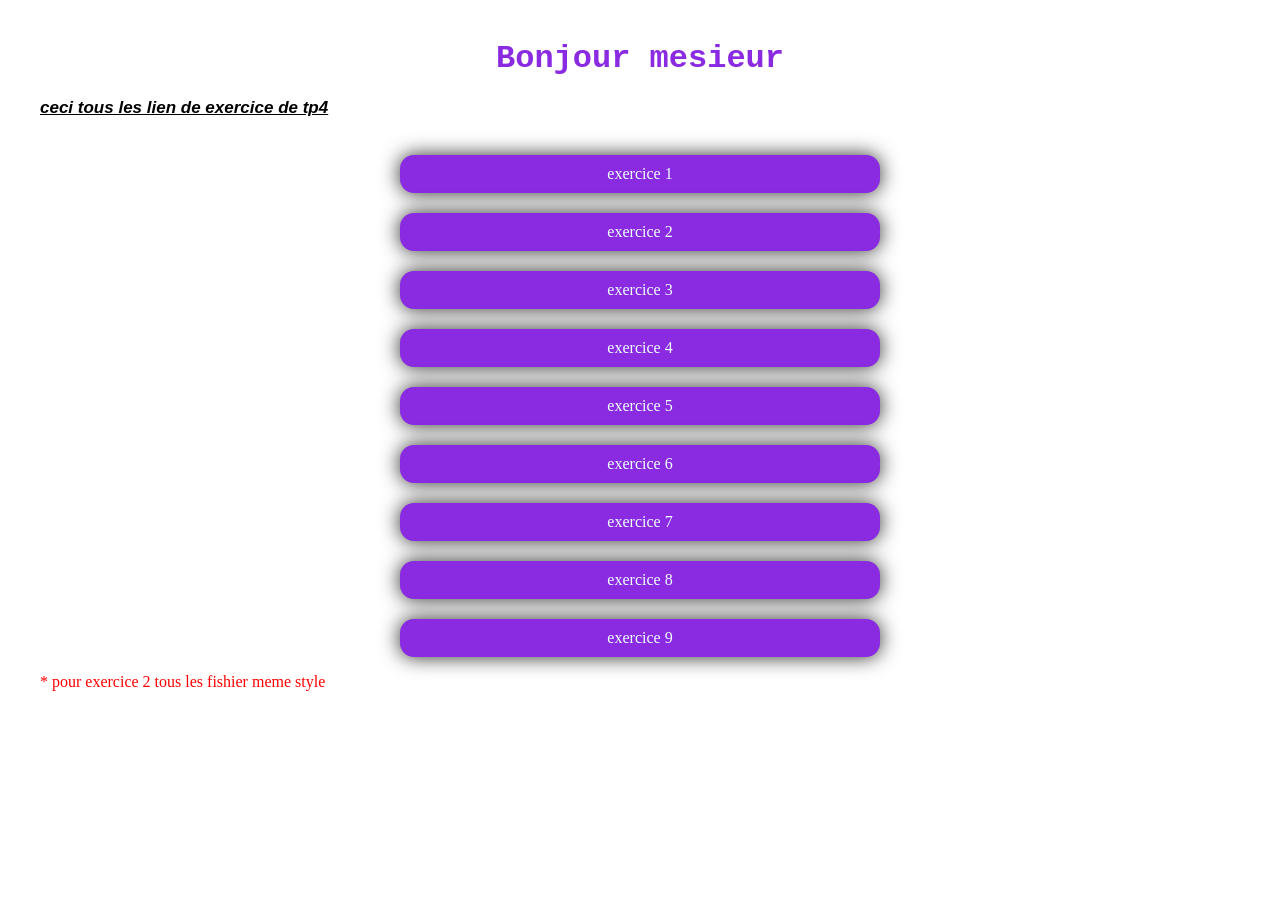
==== index.html @ 82144934 "Add files via upload" ====
<!DOCTYPE html>
<html lang="en">
<head>
    <meta charset="UTF-8">
    <meta name="viewport" content="width=device-width, initial-scale=1.0">
    <title>mohammed lachqar</title>
    <style>
        body{
             margin: 40px;
        }
        h1 {
            text-align: center;
            font-family: 'Courier New', Courier, monospace;
            font-weight: 900;
            font-size: 2rem;
            color: blueviolet;
        }
        h1 + p {
            font-style: italic;
            font-family: Arial, Helvetica, sans-serif;
            text-decoration: underline;
            font-size: 17px;
            font-weight: 700;
        }
        div {
            display: flex;
            flex-direction: column;
        }
        a {
            text-decoration: none;
            cursor: pointer;
            background-color: blueviolet;
            color: azure;
            margin: 0 30%;
            margin-top: 20px;
            padding: 10px 20px;
            border-radius: 14px;
            text-align: center;
            box-shadow: 0 0 20px rgb(43, 42, 42);
        }
        a:hover {
            transform: scale(1.1);
        }
        div + p {
            color: red;
        }
        
    </style>
</head>
<body>
    <h1>Bonjour mesieur</h1>
    <p>ceci tous les lien de exercice de tp4</p>
    <div>
        <a href="exo1_TP4.html">exercice 1</a>
        <a href="exo2_TP4_inline.html">exercice 2 </a>
        <a href="exo3_TP4.html">exercice 3</a>
        <a href="exo4_TP4.html">exercice 4</a>
        <a href="exo5_TP4.html">exercice 5</a>
        <a href="exo6_TP4.html">exercice 6</a>
        <a href="exo7_TP4.html">exercice 7</a>
        <a href="exo8_TP4.html">exercice 8</a>
        <a href="exo9_TP4.html">exercice 9</a>
    </div>
    <p>* pour exercice 2 tous les fishier meme style</p>
    
</body>
</html>
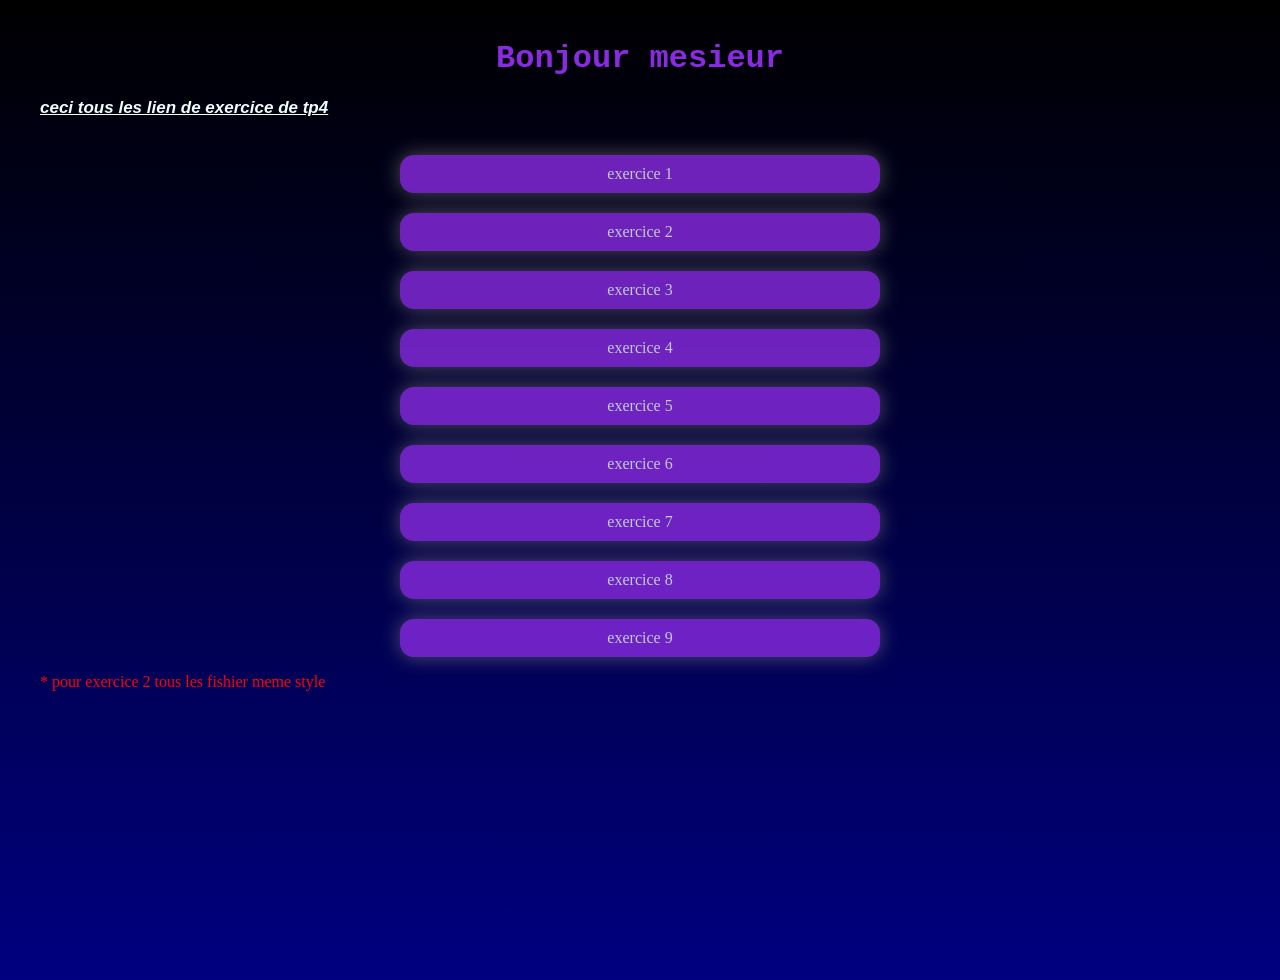
==== commit b7cf8836: "Add files via upload" ====
--- a/index.html
+++ b/index.html
@@ -7,6 +7,9 @@
     <style>
         body{
              margin: 40px;
+             background: linear-gradient(black, navy);
+             height: 100vh;
+            overflow: hidden;
         }
         h1 {
             text-align: center;
@@ -21,6 +24,7 @@
             text-decoration: underline;
             font-size: 17px;
             font-weight: 700;
+            color: azure;
         }
         div {
             display: flex;
@@ -36,7 +40,9 @@
             padding: 10px 20px;
             border-radius: 14px;
             text-align: center;
-            box-shadow: 0 0 20px rgb(43, 42, 42);
+            box-shadow: 0 0 20px rgba(124, 119, 126, 0.842);
+            opacity: 0.8;
+
         }
         a:hover {
             transform: scale(1.1);
@@ -59,7 +65,7 @@
         <a href="exo6_TP4.html">exercice 6</a>
         <a href="exo7_TP4.html">exercice 7</a>
         <a href="exo8_TP4.html">exercice 8</a>
-        <a href="exo9_TP4.html">exercice 9</a>
+        <a href="TP2/tp2.html">exercice 9</a>
     </div>
     <p>* pour exercice 2 tous les fishier meme style</p>
     
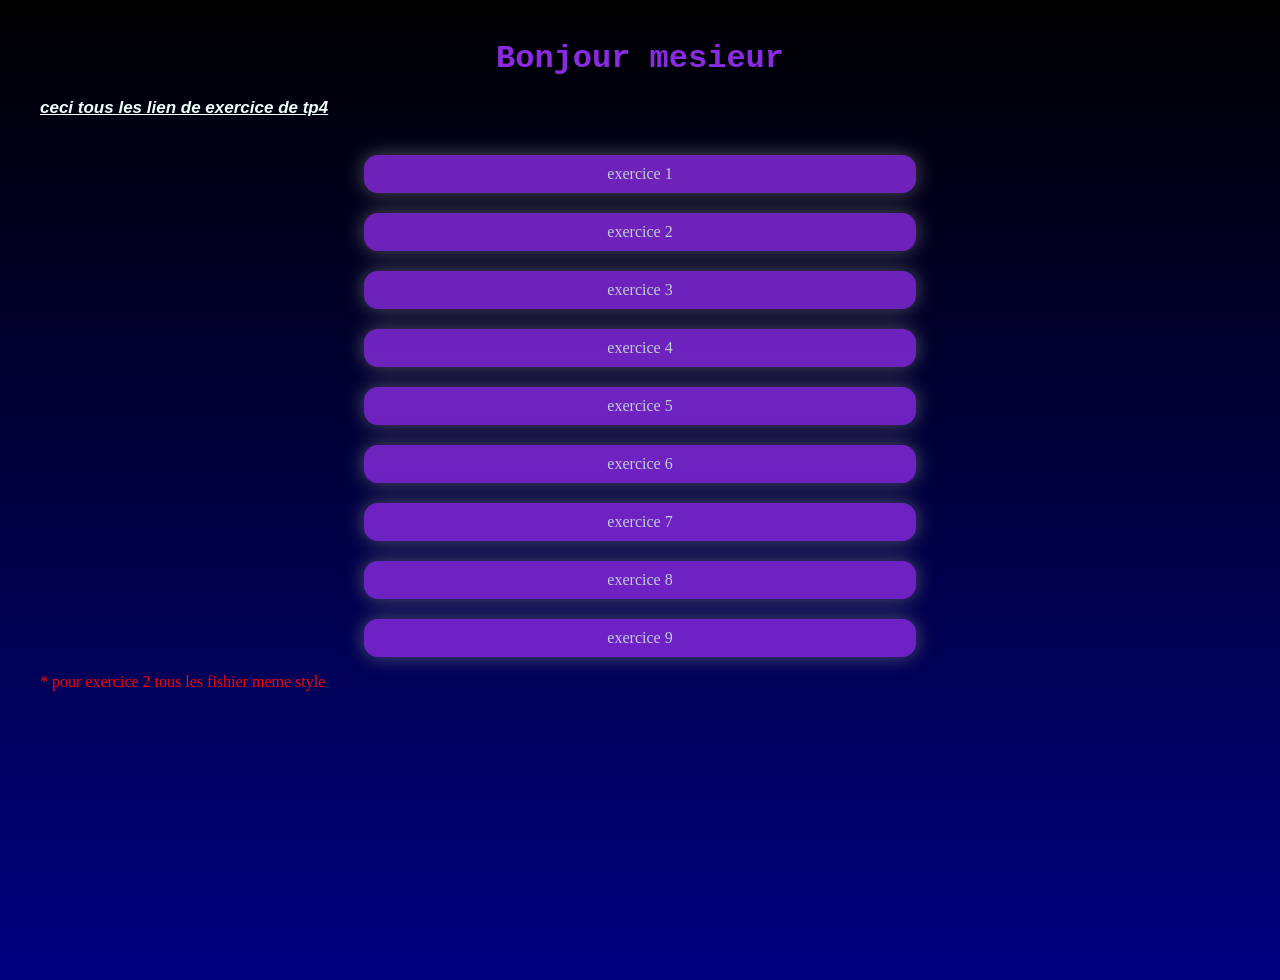
==== commit ce7dd971: "Update index.html" ====
--- a/index.html
+++ b/index.html
@@ -9,7 +9,7 @@
              margin: 40px;
              background: linear-gradient(black, navy);
              height: 100vh;
-            overflow: hidden;
+            /* overflow: hidden; */
         }
         h1 {
             text-align: center;
@@ -35,9 +35,9 @@
             cursor: pointer;
             background-color: blueviolet;
             color: azure;
-            margin: 0 30%;
+            margin: 0 27%;
             margin-top: 20px;
-            padding: 10px 20px;
+            padding: 10px 50px;
             border-radius: 14px;
             text-align: center;
             box-shadow: 0 0 20px rgba(124, 119, 126, 0.842);
@@ -70,4 +70,4 @@
     <p>* pour exercice 2 tous les fishier meme style</p>
     
 </body>
-</html>+</html>
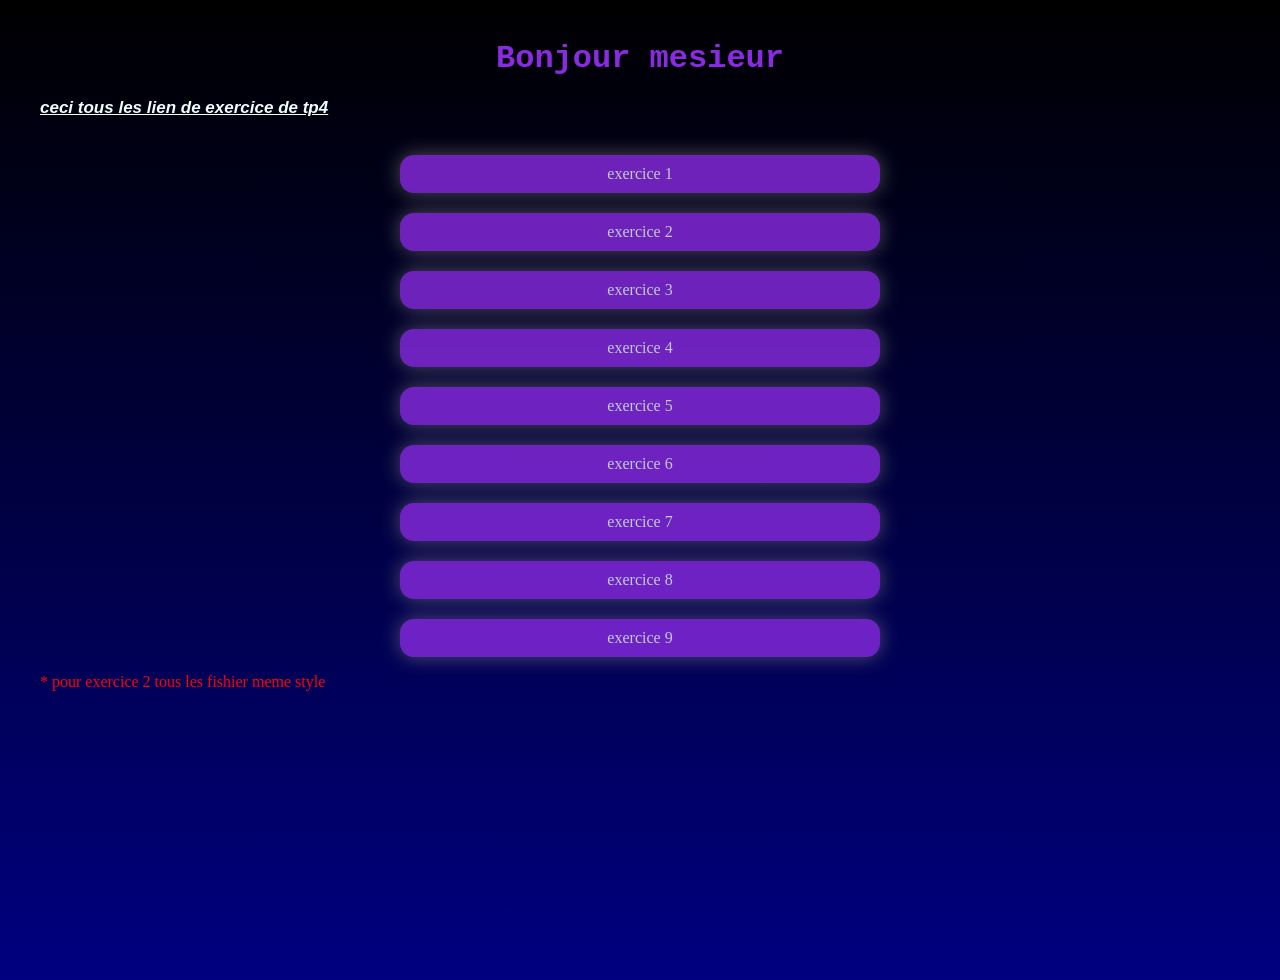
==== commit f883325c: "Add files via upload" ====
--- a/index.html
+++ b/index.html
@@ -9,7 +9,7 @@
              margin: 40px;
              background: linear-gradient(black, navy);
              height: 100vh;
-            /* overflow: hidden; */
+            overflow: hidden;
         }
         h1 {
             text-align: center;
@@ -35,9 +35,9 @@
             cursor: pointer;
             background-color: blueviolet;
             color: azure;
-            margin: 0 27%;
+            margin: 0 30%;
             margin-top: 20px;
-            padding: 10px 50px;
+            padding: 10px 20px;
             border-radius: 14px;
             text-align: center;
             box-shadow: 0 0 20px rgba(124, 119, 126, 0.842);
@@ -70,4 +70,4 @@
     <p>* pour exercice 2 tous les fishier meme style</p>
     
 </body>
-</html>
+</html>
